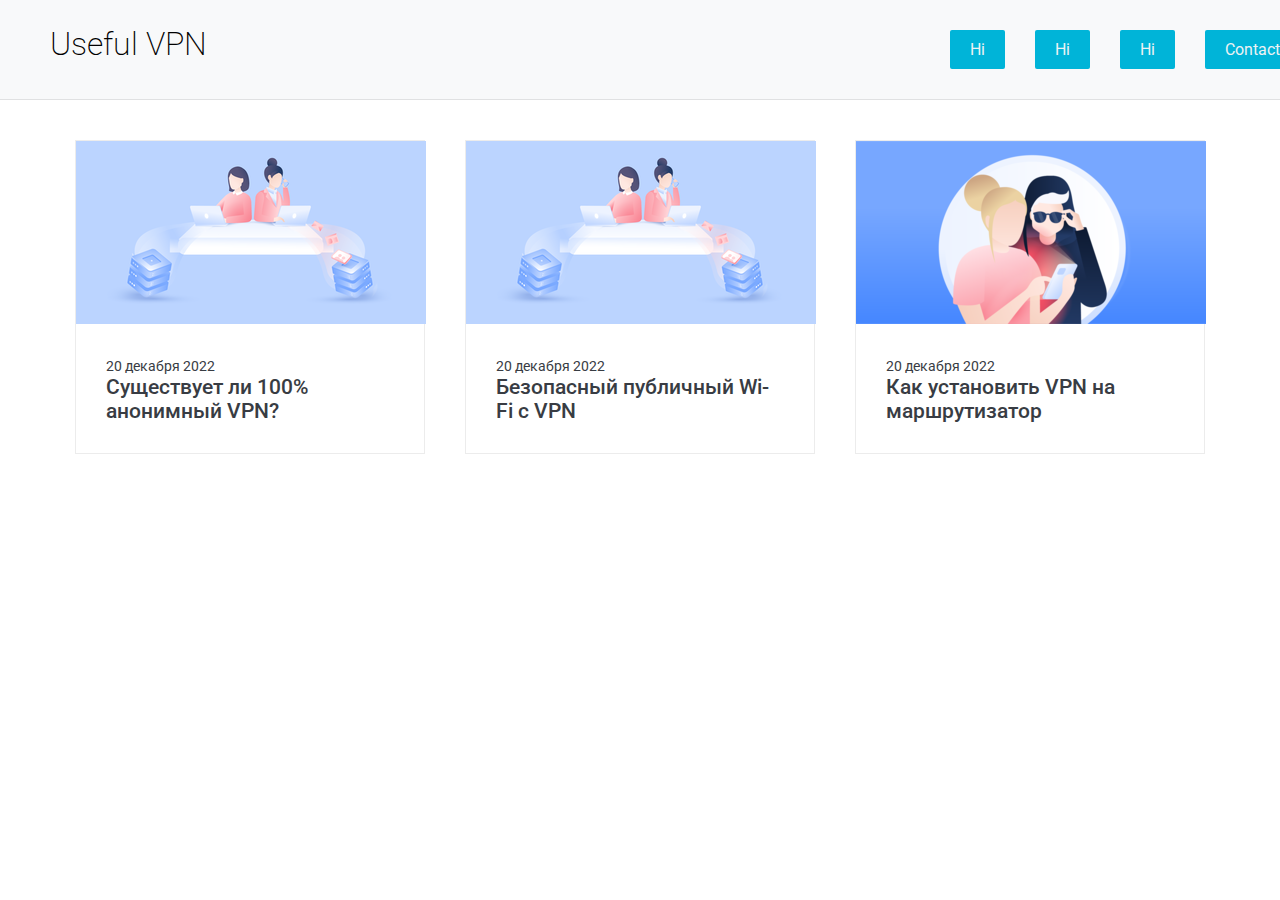
==== blog.html @ 11910113 "!!1" ====
<!DOCTYPE html>
<html lang="en">
<head>
    <meta charset="UTF-8">
    <meta http-equiv="X-UA-Compatible" content="IE=edge">
    <meta name="viewport" content="width=device-width, initial-scale=1.0">
    <link rel="stylesheet" href="style.css">
    <link rel="preconnect" href="https://fonts.googleapis.com">
    <link rel="preconnect" href="https://fonts.gstatic.com" crossorigin>
    <link href="https://fonts.googleapis.com/css2?family=Roboto&display=swap" rel="stylesheet">
    <title>Blog page</title>
</head>
<body class="blog">
    <header>
        <section>
            <h1>Useful VPN</h1>

            <nav>
                <li>
                    <span>
                        <a href="">Hi</a>
                    </span>
                </li>

                <li>
                    <span>
                        <a href="">Hi</a>
                    </span>
                </li>

                <li>
                    <span>
                        <a href="">Hi</a>
                    </span>
                </li>

                <li>
                    <span>
                        <a href="">Contact</a>
                    </span>
                </li>
            </nav>
        </section>
    </header>
    

    <div class="blog-container">
        <div class="blog-box">
            <div class="blox-img">
                <img src="assets/img2.png" alt="blog1">
            </div>

            <div class="blog-text">
                <span>20 декабря 2022</span>
                <a href="" class="blog-tittle">Существует ли 100% анонимный VPN?</a>
            </div>
        </div>

        <div class="blog-box">
            <div class="blox-img">
                <img src="assets/img2.png" alt="blog2">
            </div>

            <div class="blog-text">
                <span>20 декабря 2022</span>
                <a href="" class="blog-tittle">Безопасный публичный Wi-Fi с VPN</a>
            </div>
        </div>

        <div class="blog-box">
            <div class="blox-img">
                <img src="assets/img3.png" alt="blog3">
            </div>

            <div class="blog-text">
                <span>20 декабря 2022</span>
                <a href="" class="blog-tittle">Как установить VPN на маршрутизатор</a>
            </div>
        </div>
    </div>
</body>
</html>
---- style.css ----
* {
    margin: 0;
    padding: 0;
    list-style: none;
    text-decoration: none;
    box-sizing: border-box;
}

body {
    display: flex;
    flex-direction: column;
    min-height: 100vh;
}

header {
    width: 100vw;
    height: 100px;
    background-color: #f8f9fa;
    border-bottom: solid 1px rgba(16, 16, 16, 0.1);
    font-family: "Roboto";
}

header section {
    width: 1300px;
    height: 100%;
    float: left;
}

header h1 {
    display: table;
    margin-top: 25px;
    margin-left: 50px;
    float: left;
    vertical-align: middle;
    font-size: 32px;
    font-weight: 100px;
}

header nav {
    float: right;
    height: 100%;
}

header nav li {
    display: table;
    height: 100%;
    float: left;
    margin-right: 30px;
}

header nav li:last-of-type {
    margin-right: 0;
}

header nav span {
    display: table-cell;
    vertical-align: middle;
}

header nav a {
    color: #101010;
}

header nav a {
    color: #101010;
    background-color: #00b4d8;
    color: #edf2f4;
    padding: 10px 20px;
    border-radius: 2px;
}

header nav a:hover {
    filter: brightness(1.05);
}

h1 {
    font-family: "Roboto";
    font-size: 40px;
    font-weight: 200;
    margin-top: 50px;
    margin-left: 10%;
}

.line {
    background-color: #003049;
    padding: 5px 0;
    margin-top: 50%;
}

.line h1 {
    color: #edf2f4;
    font-family: "Roboto";
    text-align: center;
    font-size: 50px;
    font-weight: 100;
}

.columns {
    margin-top: 5%;
    float: left;
    width: 33%;
    padding: 8px;
}

.price {
    list-style-type: none;
    border: 1px solid #eee;
    margin: 0;
    padding: 0;
    -webkit-transition: 0.3s;
    transition: 0.3s;
}

.price:hover {
    box-shadow: 0 8px 12px 0 rgba(0, 0, 0, 0.2);
}

.price .header {
    background-color: #111;
    color: white;
    font-family: "Roboto";
    font-size: 25px;
}

.price li {
    border-bottom: 1px solid #eee;
    padding: 20px;
    font-family: "Roboto";
    text-align: center;
}

.price .grey {
    background-color: #eee;
    font-size: 20px;
}

.buy {
    background-color: #00b4d8;
    border: none;
    color: white;
    padding: 10px 25px;
    text-align: center;
    text-decoration: none;
    font-size: 18px;
}

footer {
    background-color: #003049;
    padding: 40px 0;
    margin-top: auto;
}

.blog-container {
    display: flex;
    justify-content: center;
    align-items: center;
    margin: 20px 0px;
    font-family: "Roboto";
}

.blog-box {
    width: 350px;
    background-color: #ffffff;
    border: 1px solid #ececec;
    margin: 20px;
}

.blox-img {
    width: 100%;
    height: 100%;
    object-fit: cover;
    object-position: center;
}

.blog-text {
    padding: 30px;
    display: flex;
    flex-direction: column;
}

.blog-text span {
    color: #383c43;
    font-size: 0.9rem;
}

.blog-text .blog-tittle {
    font-size: 1.3rem;
    font-weight: 500;
    color: #383c43;
}
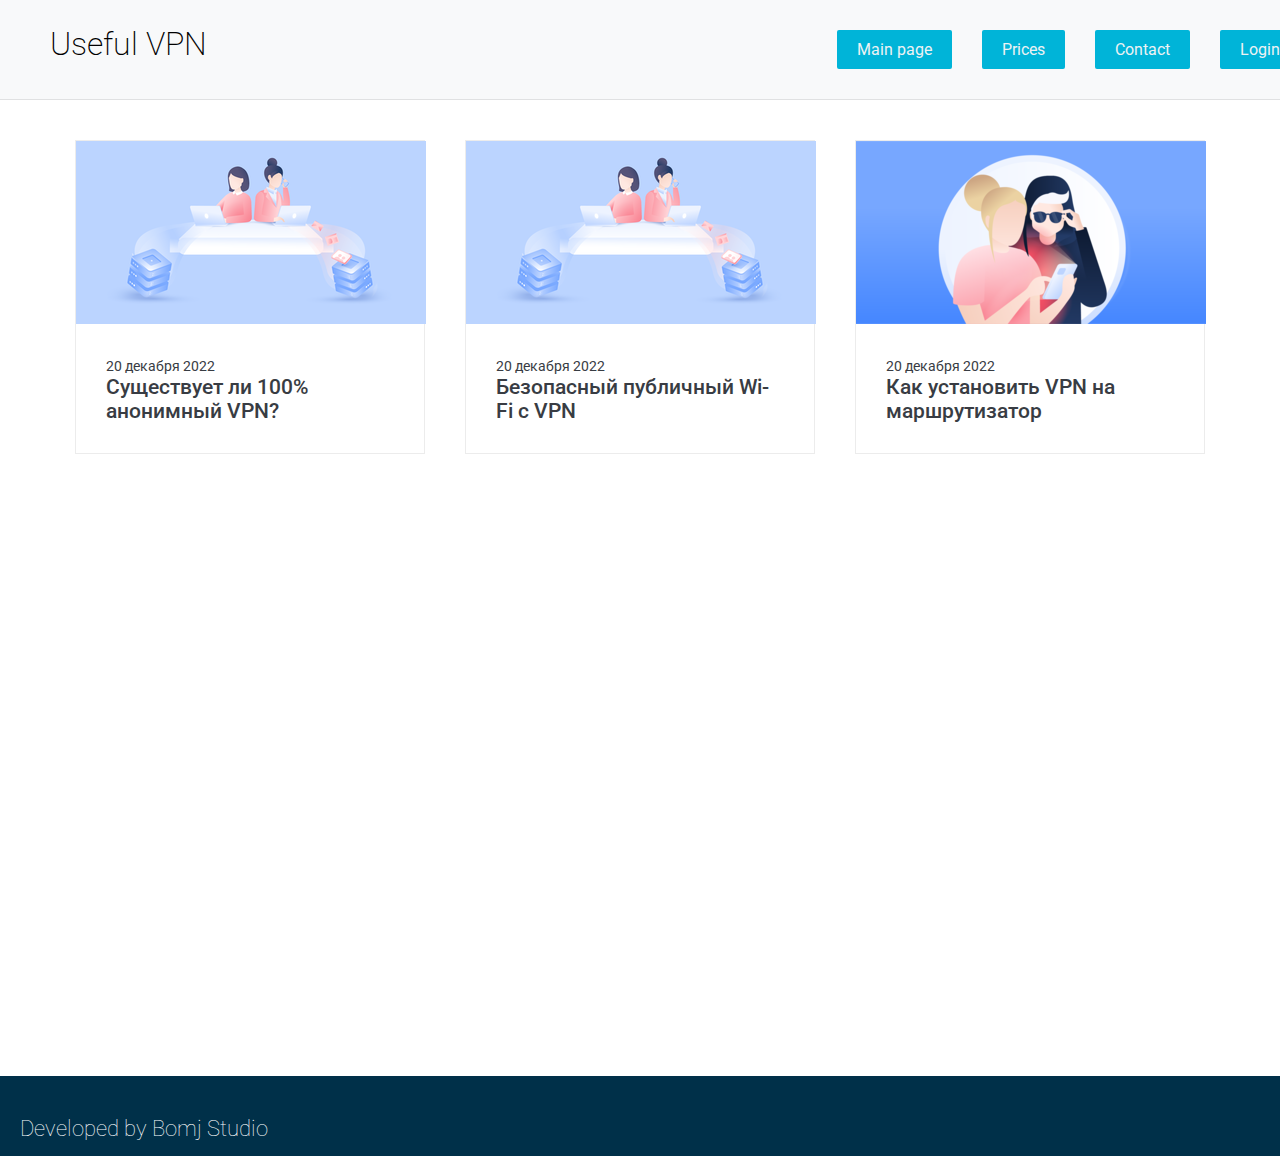
==== commit 74f0245d: "ff" ====
--- a/blog.html
+++ b/blog.html
@@ -18,25 +18,25 @@
             <nav>
                 <li>
                     <span>
-                        <a href="">Hi</a>
+                        <a href="index.html">Main page</a>
                     </span>
                 </li>
 
                 <li>
                     <span>
-                        <a href="">Hi</a>
-                    </span>
-                </li>
-
-                <li>
-                    <span>
-                        <a href="">Hi</a>
+                        <a href="prices.html">Prices</a>
                     </span>
                 </li>
 
                 <li>
                     <span>
                         <a href="">Contact</a>
+                    </span>
+                </li>
+
+                <li>
+                    <span>
+                        <a href="">Login</a>
                     </span>
                 </li>
             </nav>
@@ -78,5 +78,9 @@
             </div>
         </div>
     </div>
+
+    <footer>
+        <p>Developed by Bomj Studio</p>
+    </footer>
 </body>
 </html>--- a/style.css
+++ b/style.css
@@ -4,12 +4,6 @@
     list-style: none;
     text-decoration: none;
     box-sizing: border-box;
-}
-
-body {
-    display: flex;
-    flex-direction: column;
-    min-height: 100vh;
 }
 
 header {
@@ -81,24 +75,9 @@
     margin-left: 10%;
 }
 
-.line {
-    background-color: #003049;
-    padding: 5px 0;
-    margin-top: 50%;
-}
-
-.line h1 {
-    color: #edf2f4;
-    font-family: "Roboto";
-    text-align: center;
-    font-size: 50px;
-    font-weight: 100;
-}
-
 .columns {
-    margin-top: 5%;
     float: left;
-    width: 33%;
+    width: 33.3%;
     padding: 8px;
 }
 
@@ -147,7 +126,16 @@
 footer {
     background-color: #003049;
     padding: 40px 0;
-    margin-top: auto;
+    margin-top: 47%;
+}
+
+footer p {
+    color: #ffffff;
+    font-family: "Roboto";
+    font-size: 22px;
+    font-weight: 100;
+    float: left;
+    margin-left: 20px;
 }
 
 .blog-container {
